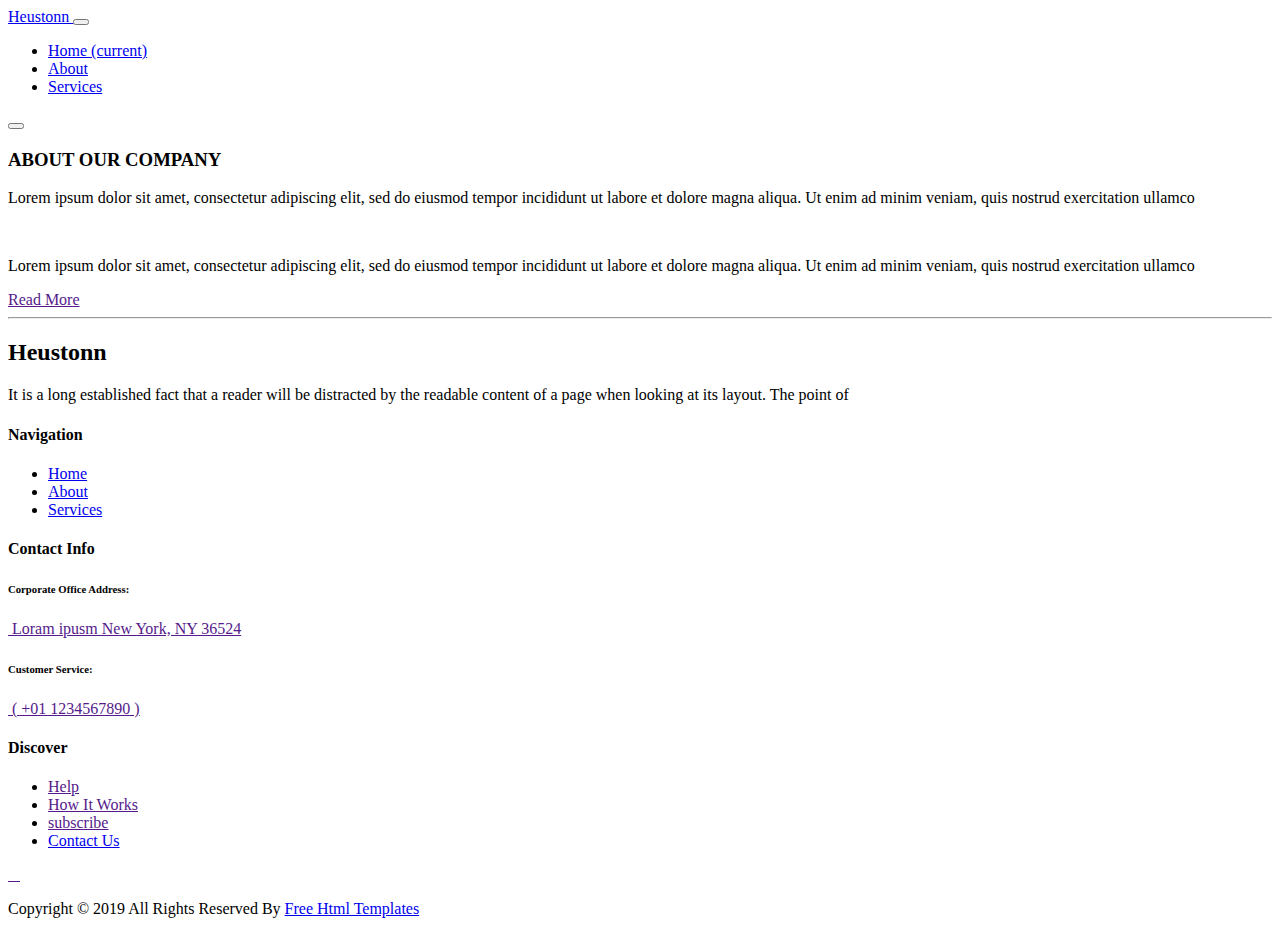
==== about.html @ 8e38ec50 "Update about.html" ====
<!DOCTYPE html>
<html>

<head>
  <!-- Basic -->
  <meta charset="utf-8" />
  <meta http-equiv="X-UA-Compatible" content="IE=edge" />
  <!-- Mobile Metas -->
  <meta name="viewport" content="width=device-width, initial-scale=1, shrink-to-fit=no" />
  <!-- Site Metas -->
  <meta name="keywords" content="" />
  <meta name="description" content="" />
  <meta name="author" content="" />

  <title>Heustonn</title>

  <!-- slider stylesheet -->
  <link rel="stylesheet" type="text/css"
    href="https://cdnjs.cloudflare.com/ajax/libs/OwlCarousel2/2.1.3/assets/owl.carousel.min.css" />

  <!-- bootstrap core css -->
  <link rel="stylesheet" type="text/css" href="css/bootstrap.css" />

  <!-- fonts style -->
  <link href="https://fonts.googleapis.com/css?family=Poppins:400,700|Roboto:400,700&display=swap" rel="stylesheet">
  <!-- Custom styles for this template -->
  <link href="css/style.css" rel="stylesheet" />
  <!-- responsive style -->
  <link href="css/responsive.css" rel="stylesheet" />
</head>

<body>
  <div class="hero_area">
    <!-- header section strats -->
    <header class="header_section">
      <div class="container-fluid">
        <nav class="navbar navbar-expand-lg custom_nav-container ">
          <a class="navbar-brand" href="index.html">
            <span>
              Heustonn
            </span>
          </a>
          <button class="navbar-toggler ml-auto" type="button" data-toggle="collapse"
            data-target="#navbarSupportedContent" aria-controls="navbarSupportedContent" aria-expanded="false"
            aria-label="Toggle navigation">
            <span class="navbar-toggler-icon"></span>
          </button>

          <div class="collapse navbar-collapse" id="navbarSupportedContent">
            <div class="d-flex mx-auto flex-column flex-lg-row align-items-center">
              <ul class="navbar-nav  ">
                <li class="nav-item ">
                  <a class="nav-link" href="index.html">Home <span class="sr-only">(current)</span></a>
                </li>
                <li class="nav-item active">
                  <a class="nav-link" href="about.html"> About </a>
                </li>
                <li class="nav-item">
                  <a class="nav-link" href="service.html"> Services </a>
                </li>
                
              </ul>
            </div>
          </div>
          <form class="form-inline my-2 my-lg-0 ml-0 ml-lg-4 mb-3 mb-lg-0">
            <button class="btn  my-2 my-sm-0 nav_search-btn" type="submit"></button>
          </form>
        </nav>
      </div>
    </header>
    <!-- end header section -->
  </div>

  <!-- about section -->
  <section class="about_section layout_padding">
    <div class="container">
      <div class="custom_heading-container">
        <h3 class=" ">
          ABOUT OUR COMPANY
        </h3>
      </div>
      <p class="layout_padding2-top">
        Lorem ipsum dolor sit amet, consectetur adipiscing elit, sed do eiusmod tempor incididunt ut labore et dolore
        magna aliqua. Ut enim ad minim veniam, quis nostrud exercitation ullamco
      </p>
      <div class="img-box layout_padding2">
        <img src="images/about-img.jpg" alt="">
      </div>
      <p class="layout_padding2-bottom">
        Lorem ipsum dolor sit amet, consectetur adipiscing elit, sed do eiusmod tempor incididunt ut labore et dolore
        magna aliqua. Ut enim ad minim veniam, quis nostrud exercitation ullamco
      </p>
    </div>
    <div class="container">
      <div class="btn-box">
        <a href="">
          Read More
        </a>
        <hr>
      </div>
    </div>
  </section>
  <!-- end about section -->


  <!-- info section -->
  <section class="info_section layout_padding">
    <div class="container">
      <div class="row">
        <div class="col-md-3">
          <div class="info-logo">
            <h2>
              Heustonn
            </h2>
            <p>
              It is a long established fact that a reader will be distracted by the readable content of a page when
              looking at its layout. The point of
            </p>
          </div>
        </div>
        <div class="col-md-3">
          <div class="info-nav">
            <h4>
              Navigation
            </h4>
            <ul>
              <li>
                <a href="index.html">
                  Home
                </a>
              </li>
              <li>
                <a href="about.html">
                  About
                </a>
              </li>
              <li>
                <a href="service.html">
                  Services
                </a>
              </li>
             
            </ul>
          </div>
        </div>
        <div class="col-md-3">
          <div class="info-contact">
            <h4>
              Contact Info
            </h4>
            <div class="location">
              <h6>
                Corporate Office Address:
              </h6>
              <a href="">
                <img src="images/location.png" alt="">
                <span>
                  Loram ipusm New York, NY 36524
                </span>
              </a>
            </div>
            <div class="call">
              <h6>
                Customer Service:
              </h6>
              <a href="">
                <img src="images/telephone.png" alt="">
                <span>
                  ( +01 1234567890 )
                </span>
              </a>
            </div>
          </div>
        </div>
        <div class="col-md-3">
          <div class="discover">
            <h4>
              Discover
            </h4>
            <ul>
              <li>
                <a href="">
                  Help
                </a>
              </li>
              <li>
                <a href="">
                  How It Works

                </a>
              </li>
              <li>
                <a href="">
                  subscribe
                </a>
              </li>
              <li>
                <a href="contact.html">
                  Contact Us
                </a>
              </li>
            </ul>
            <div class="social-box">
              <a href="">
                <img src="images/facebook.png" alt="">
              </a>
              <a href="">
                <img src="images/twitter.png" alt="">
              </a>
              <a href="">
                <img src="images/google-plus.png" alt="">
              </a>
              <a href="">
                <img src="images/linkedin.png" alt="">
              </a>
            </div>
          </div>
        </div>
      </div>
    </div>
  </section>

  <!-- end info_section -->

  <!-- footer section -->
  <section class="container-fluid footer_section">
    <p>
      Copyright &copy; 2019 All Rights Reserved By
      <a href="https://html.design/">Free Html Templates</a>
    </p>
  </section>
  <!-- footer section -->

  <script type="text/javascript" src="js/jquery-3.4.1.min.js"></script>
  <script type="text/javascript" src="js/bootstrap.js"></script>
</body>

</html>
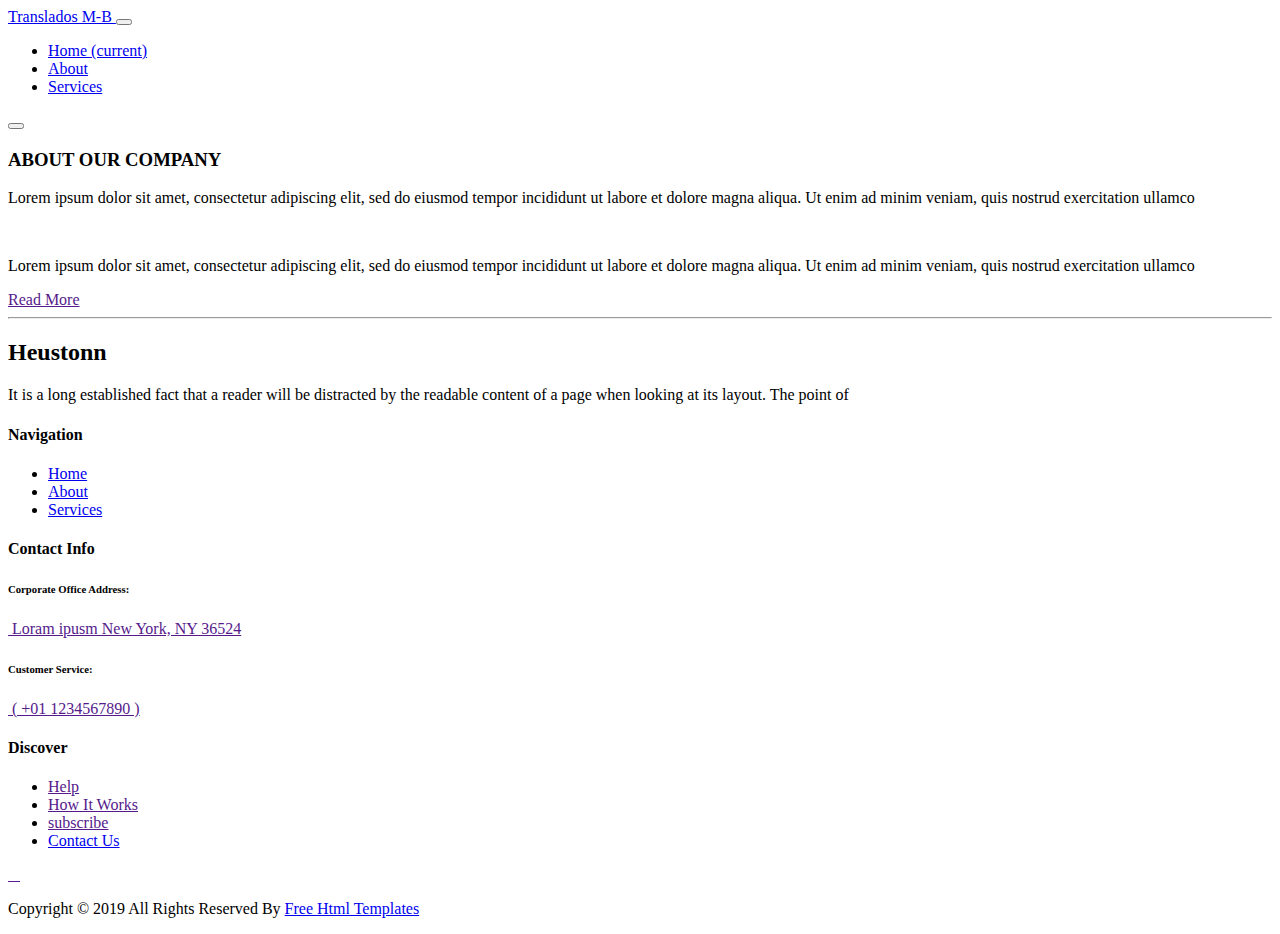
==== commit ab402d94: "Update about.html" ====
--- a/about.html
+++ b/about.html
@@ -37,7 +37,7 @@
         <nav class="navbar navbar-expand-lg custom_nav-container ">
           <a class="navbar-brand" href="index.html">
             <span>
-              Heustonn
+             Translados M-B
             </span>
           </a>
           <button class="navbar-toggler ml-auto" type="button" data-toggle="collapse"
